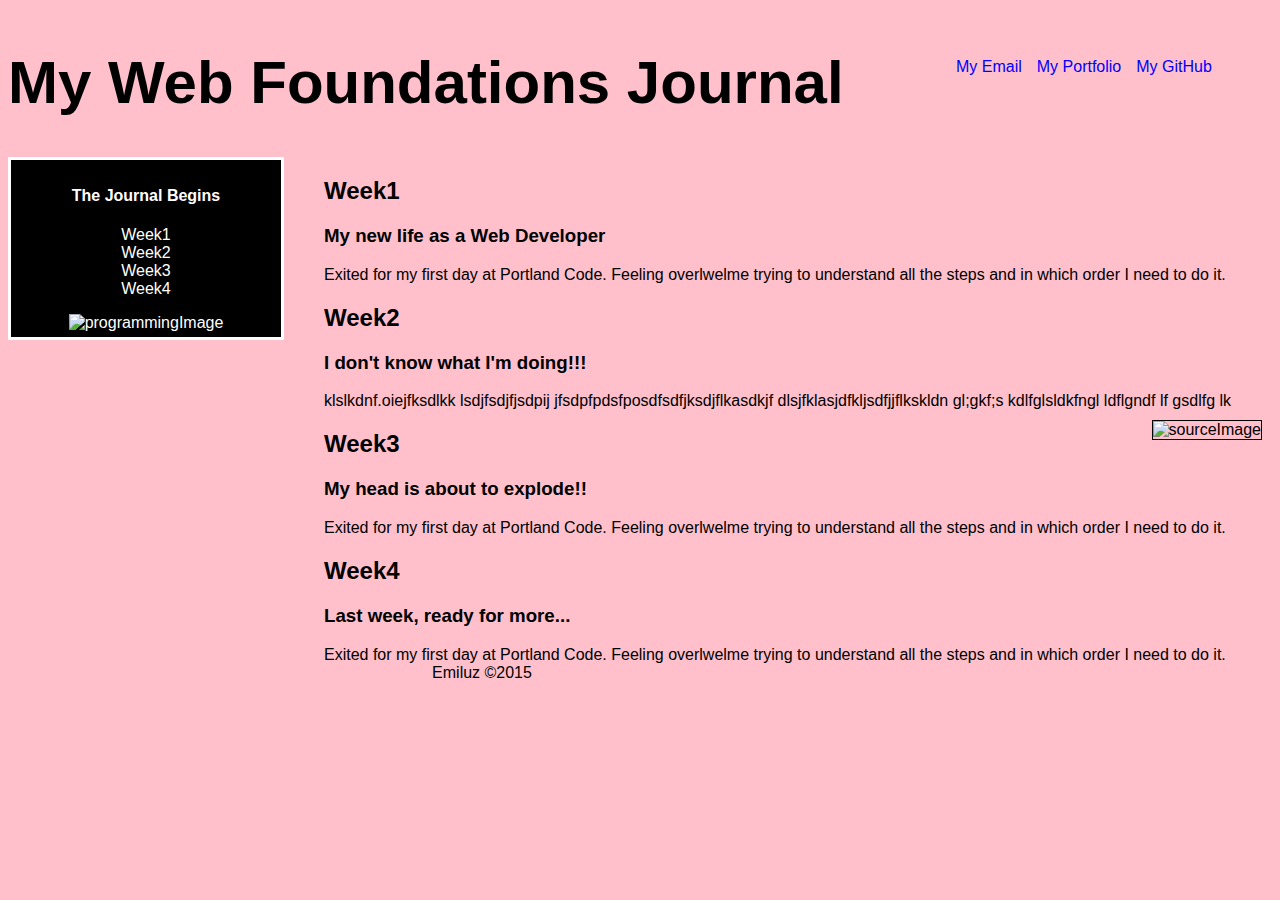
==== emiluzindex.html @ d45c6335 "send to github" ====
<!DOCTYPE html>
<html>
<link rel="stylesheet" type="text/css" href="main.css">
<body>
	<header>

		<div class="headerTitle">


			<div class="title">
			<h1>My Web Foundations Journal</h1>
			</div>
		</div>
		<div class="headerLinks">
			<div class="linkRight">
				<div class="linkItem"><a class="headerLink" href=#>My Email</a></div>
				<div class="linkItem"><a class="headerLink" href=#>My Portfolio</a>
				</div>
				<div class="linkItem"><a class="headerLink" href=#>My GitHub</a></div>
			</div>
		</div>
	</header>
	<div class="leftMenu">
		<div class="leftMenuWeeks"> 
		<!-- <a class="weekLink " href="#Week1"> -->
			<h4>The Journal Begins</h4>
				<ul style="list-style-type:none; padding: 0;">
					<li>Week1</li>
					<li>Week2</li>
					<li>Week3</li>
					<li>Week4</li>
				</ul>
				<img src="images/image_1.jpeg" alt="programmingImage" class="leftMenuImage">
				</a>
		</div>
	</div>

	<section>
		<div class="classProgression">
		<div class="contentArticles">
			<article name="Week1">
				<h2>Week1</h2>
				<h3>My new life as a Web Developer</h3>
					Exited for my first day at Portland Code. Feeling overlwelme trying to understand all the steps and in which order I need to do it.
			</article>
			<h2>Week2</h2>
			<h3>I don't know what I'm doing!!!</h3>
				klslkdnf.oiejfksdlkk
				lsdjfsdjfjsdpij
				jfsdpfpdsfposdfsdfjksdjflkasdkjf
				dlsjfklasjdfkljsdfjjflkskldn gl;gkf;s kdlfglsldkfngl ldflgndf lf gsdlfg lk
				<img class="textWrap"src="images/images_3.jpeg" alt="sourceImage">
				<article name="Week1">
				<h2>Week3</h2>
				<h3>My head is about to explode!!</h3>
					Exited for my first day at Portland Code. Feeling overlwelme trying to understand all the steps and in which order I need to do it.
			</article>
			<article name="Week1">
				<h2>Week4</h2>
				<h3>Last week, ready for more...</h3>
					Exited for my first day at Portland Code. Feeling overlwelme trying to understand all the steps and in which order I need to do it.
			</article>
		</div>	
		</div>
	</section>
</body>
<div class="footerProperties">
	<footer>Emiluz &copy2015</footer>
---- main.css ----
body {
	font-family: sans-serif;
	background-color: pink;
	}
/*top portion of the page but only to define page/*/
.headerTitle{
	display: block;
	float: left;
	width: 75%;
}
/*adding style to the things inside the top section*/
.title {
	font-size: 30px;
	color: black;	
}
/*links to the right defining space*/
.headerLinks{
	display: block;
	float: left;
	width: 25%;
}
/*appling style to the links to the ritght*/
.linkRight{
	color: blue;	
}

.linkItem{	
	float: left;
	margin: 50px 0% 0% 0%;
	padding: 0 15px 0 0;
}
.headerLink{
	color: blue;
	text-decoration: none;
}
.headerLink:hover{
	color:white;
	text-decoration: underline;
}
.leftMenu{
	width: 25%;
	float: left;
	clear: left;
	
} 
.leftMenuWeeks{
	color: white;
	border: 3px solid;
	margin-right: 40px;	
	text-align: center;
	background-color: black;
	padding: 5px 5px 5px 5px;
}
.leftMenuImage {
	width: 100%;
}
.classProgression{
	float: left;
	width: 75%;
}

.contentArticles{

}
.textWrap{
	float: right;
	margin: 10px;
	border: 1px solid black;
}

.footerProperties{
	width: 75%;
	float: left;
	text-align: center;

}
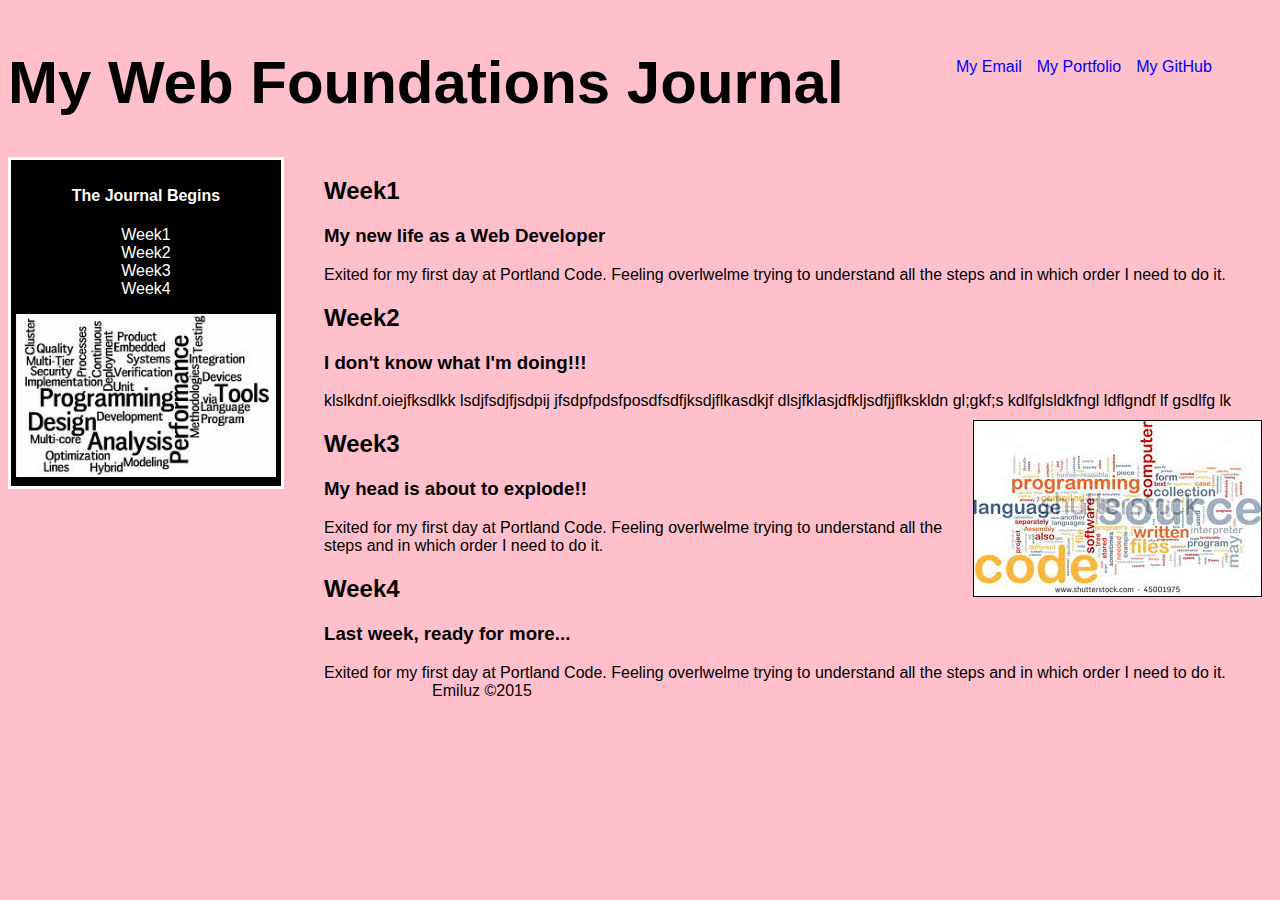
==== commit bad7e43b: "trying the same" ====
--- a/emiluzindex.html
+++ b/emiluzindex.html
@@ -30,7 +30,7 @@
 					<li>Week3</li>
 					<li>Week4</li>
 				</ul>
-				<img src="images/image_1.jpeg" alt="programmingImage" class="leftMenuImage">
+				<img src="img/image_1.jpeg" alt="programmingImage" class="leftMenuImage">
 				</a>
 		</div>
 	</div>
@@ -49,7 +49,7 @@
 				lsdjfsdjfjsdpij
 				jfsdpfpdsfposdfsdfjksdjflkasdkjf
 				dlsjfklasjdfkljsdfjjflkskldn gl;gkf;s kdlfglsldkfngl ldflgndf lf gsdlfg lk
-				<img class="textWrap"src="images/images_3.jpeg" alt="sourceImage">
+				<img class="textWrap"src="img/images_3.jpeg" alt="sourceImage">
 				<article name="Week1">
 				<h2>Week3</h2>
 				<h3>My head is about to explode!!</h3>
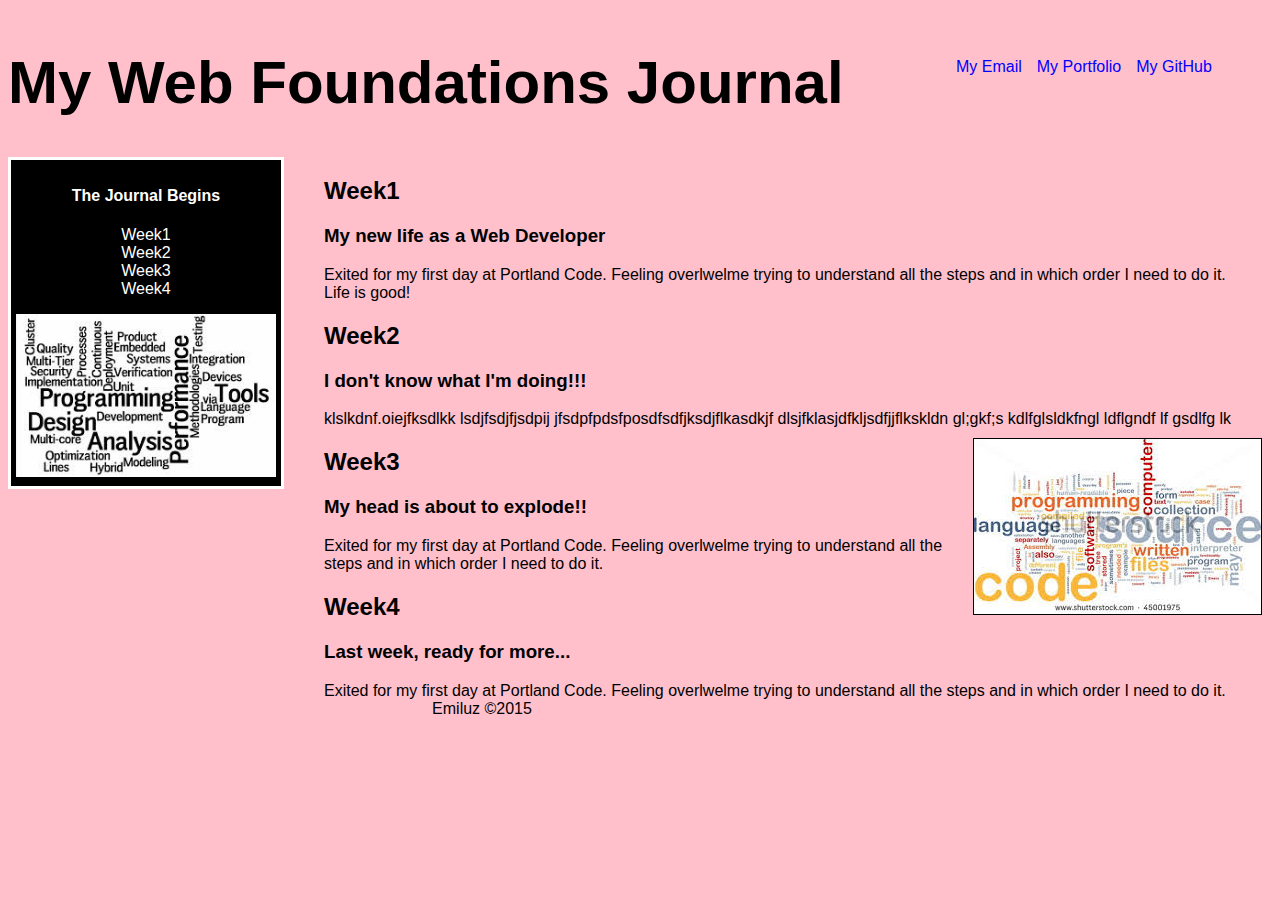
==== commit a0a9f0fc: "changes index" ====
--- a/emiluzindex.html
+++ b/emiluzindex.html
@@ -42,7 +42,10 @@
 				<h2>Week1</h2>
 				<h3>My new life as a Web Developer</h3>
 					Exited for my first day at Portland Code. Feeling overlwelme trying to understand all the steps and in which order I need to do it.
-			</article>
+		<!-- <div class="footernoteArticle"</div>	 -->
+		<footer class="bottomNote">Life is good!</footer>
+	</article>
+
 			<h2>Week2</h2>
 			<h3>I don't know what I'm doing!!!</h3>
 				klslkdnf.oiejfksdlkk
